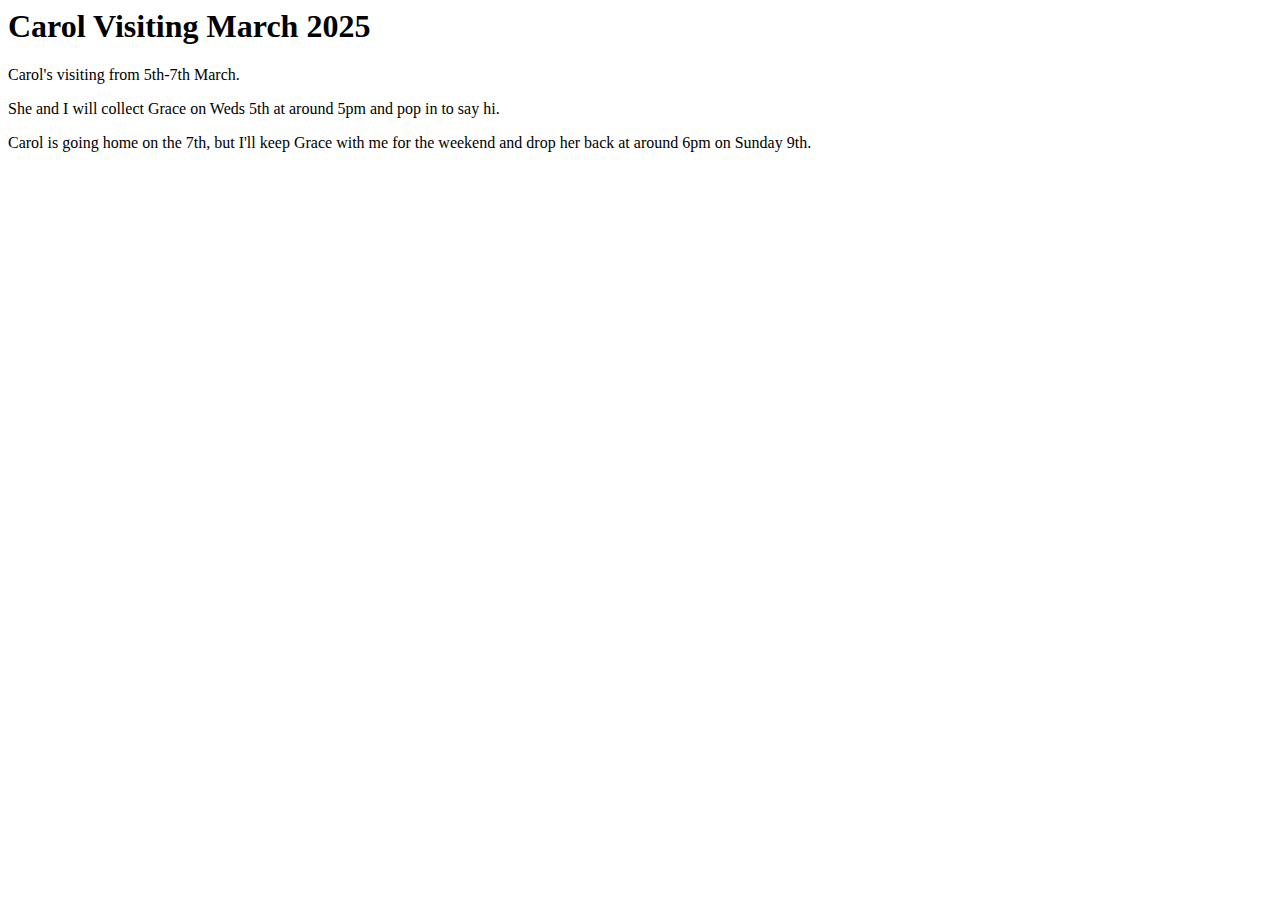
==== notes/carol2025.html @ a00cda8a "Carol March 2025" ====
<html>
<head>
<title>Carol Visiting March 2025</title>
<body>
<h1>Carol Visiting March 2025</h1>
<p>Carol's visiting from 5th-7th March.</p>
<p>She and I will collect Grace on Weds 5th at around 5pm and pop in to say hi.</p>
<p>Carol is going home on the 7th, but I'll keep Grace with me for the weekend and drop her back at around 6pm on Sunday 9th.</p>
</body>
</head>
</html>
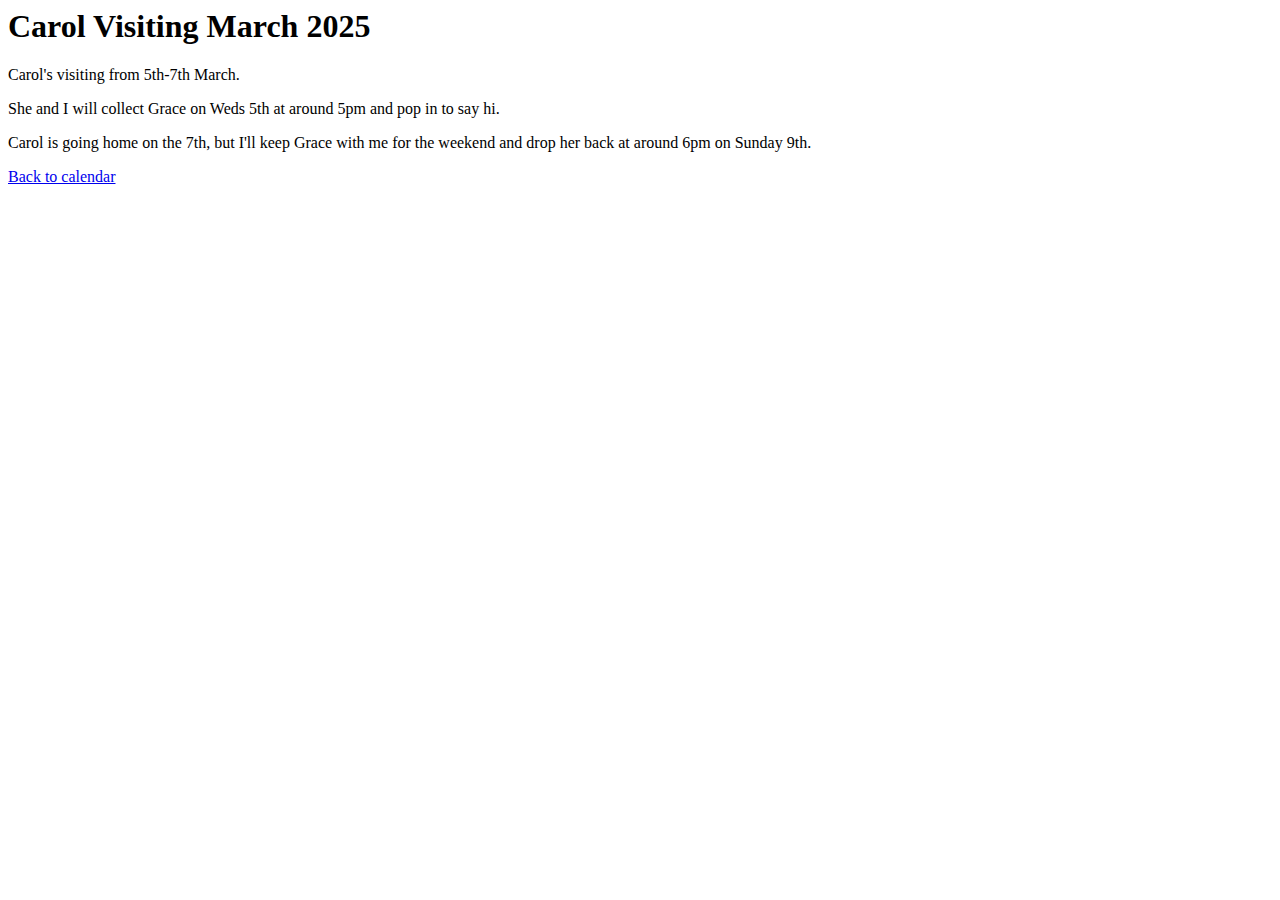
==== commit 3e369760: "Add back link from note" ====
--- a/notes/carol2025.html
+++ b/notes/carol2025.html
@@ -6,6 +6,8 @@
 <p>Carol's visiting from 5th-7th March.</p>
 <p>She and I will collect Grace on Weds 5th at around 5pm and pop in to say hi.</p>
 <p>Carol is going home on the 7th, but I'll keep Grace with me for the weekend and drop her back at around 6pm on Sunday 9th.</p>
+<p></p>
+<a href="../index.html">Back to calendar</a>
 </body>
 </head>
 </html>
